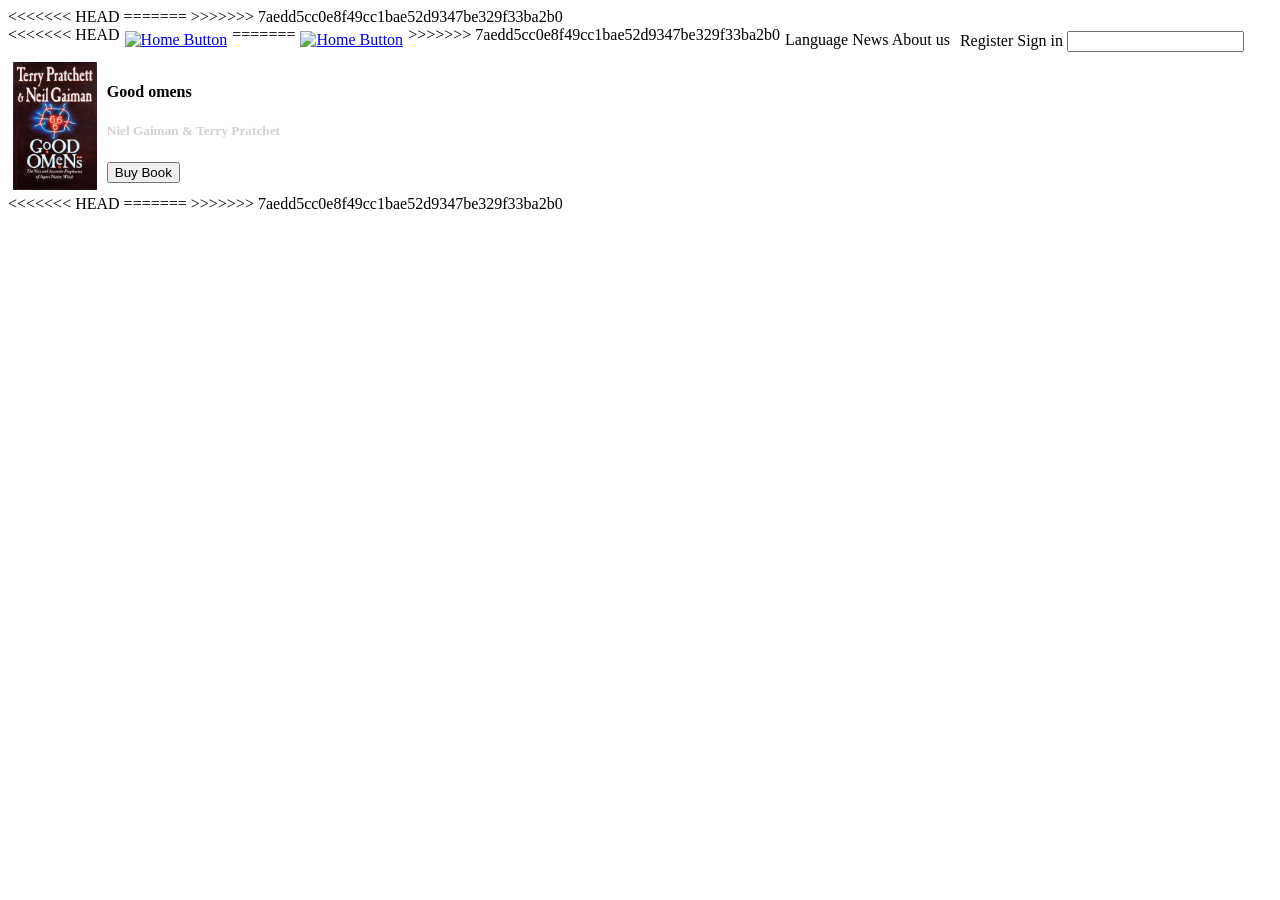
==== Good omens.html @ 3a7e95c0 "Initial commit" ====
<!DOCTYPE html>

<html>
    <head>
<<<<<<< HEAD
        <title>Good Omens-The Bool</title>
=======
        <title>Good Omens-The Book</title>
>>>>>>> 7aedd5cc0e8f49cc1bae52d9347be329f33ba2b0
        
        <style>
            header{
                display: flex;
            }

            h5{
                color: lightgray;
            }
            
            main{
                display:flex;
            }

            img, section{
                margin:5px;
            }
        </style>
    </head>

    <body>
        <header>
<<<<<<< HEAD
			<a href="Index.html"><img src="logo" alt="Home Button"></a>
=======
			<a href="index.html"><img src="logo" alt="Home Button"></a>
>>>>>>> 7aedd5cc0e8f49cc1bae52d9347be329f33ba2b0
			<section>
				<a>Language</a>
				<a>News</a>
				<a>About us</a>
			</section>

			<section>
				<a>Register</a>
				<a>Sign in</a>
				<input>
			</section>
		</header>
        <main>
            <img src="Good omens.jpg" style="height:128px;">
            <section>
                </stuff><h4>Good omens</h4>
                <h5>Niel Gaiman & Terry Pratchet</h5>
                <a href="https://www.amazon.com/Good-Omens-Prophecies-Pratchett-2007-08-07/dp/B007NBGZEE/ref=pd_lpo_14_t_0/146-5270982-9457916?_encoding=UTF8&pd_rd_i=B007NBGZEE&pd_rd_r=f0662213-592d-4591-86d9-1102f2fe136c&pd_rd_w=5tO0d&pd_rd_wg=RAwCO&pf_rd_p=a0d6e967-6561-454c-84f8-2ce2c92b79a6&pf_rd_r=262HREHCPTZ61BZ1DYN9&psc=1&refRID=262HREHCPTZ61BZ1DYN9">
                    <button>Buy Book</button>
                </a>
            </section>
        </main>
    </body>
<<<<<<< HEAD
</html>
=======
</html>
>>>>>>> 7aedd5cc0e8f49cc1bae52d9347be329f33ba2b0
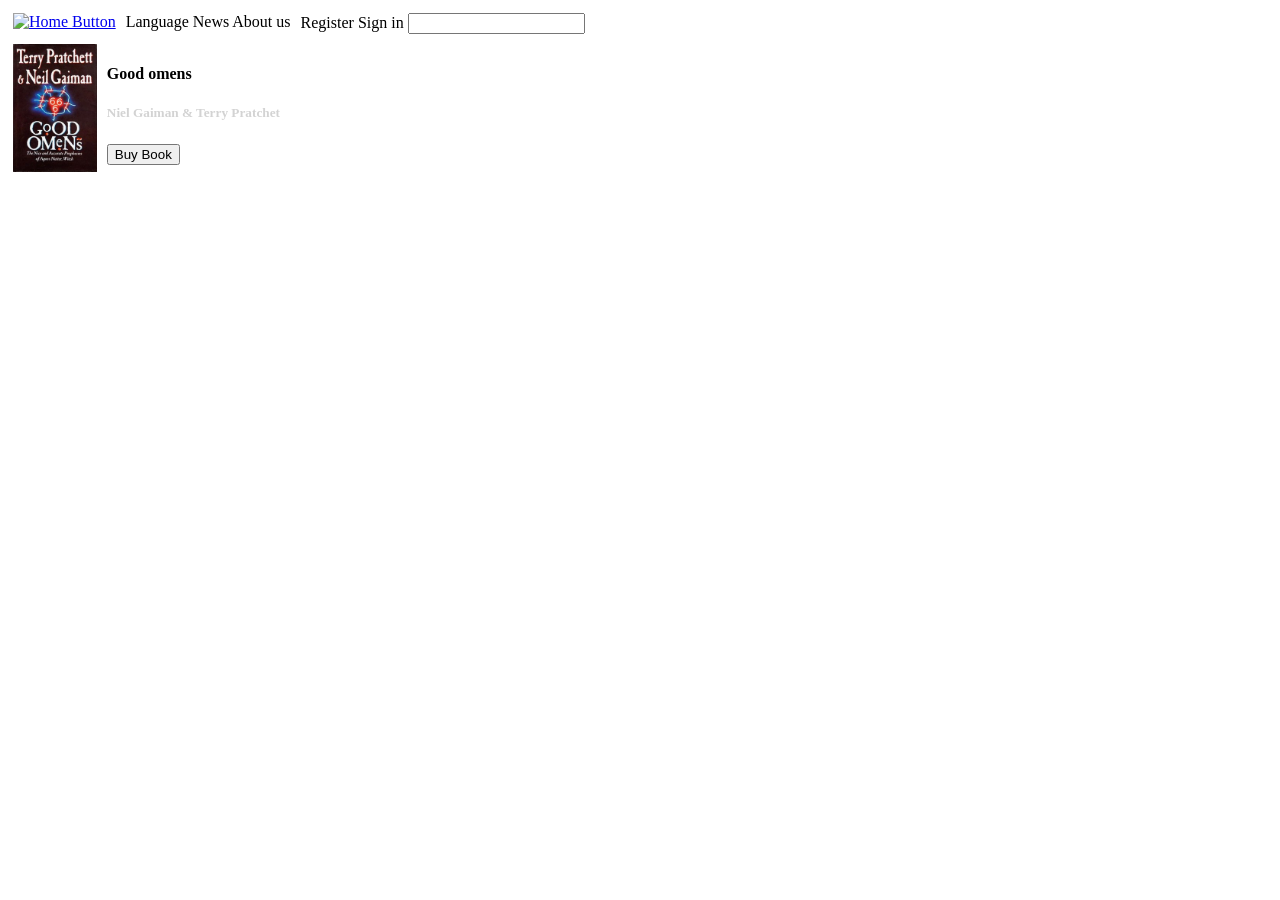
==== commit ab37c016: "More Stuff" ====
--- a/Good omens.html
+++ b/Good omens.html
@@ -2,38 +2,13 @@
 
 <html>
     <head>
-<<<<<<< HEAD
-        <title>Good Omens-The Bool</title>
-=======
-        <title>Good Omens-The Book</title>
->>>>>>> 7aedd5cc0e8f49cc1bae52d9347be329f33ba2b0
-        
-        <style>
-            header{
-                display: flex;
-            }
-
-            h5{
-                color: lightgray;
-            }
-            
-            main{
-                display:flex;
-            }
-
-            img, section{
-                margin:5px;
-            }
-        </style>
+        <title>Good Omens-TheBook</title>        
+        <link rel="stylesheet" href="style.css">
     </head>
 
     <body>
         <header>
-<<<<<<< HEAD
-			<a href="Index.html"><img src="logo" alt="Home Button"></a>
-=======
-			<a href="index.html"><img src="logo" alt="Home Button"></a>
->>>>>>> 7aedd5cc0e8f49cc1bae52d9347be329f33ba2b0
+        	<a href="index.html"><img src="logo" alt="Home Button"></a>
 			<section>
 				<a>Language</a>
 				<a>News</a>
@@ -57,8 +32,4 @@
             </section>
         </main>
     </body>
-<<<<<<< HEAD
-</html>
-=======
-</html>
->>>>>>> 7aedd5cc0e8f49cc1bae52d9347be329f33ba2b0
+</html>
--- a/style.css
+++ b/style.css
@@ -0,0 +1,34 @@
+ul{
+    list-style-type: none;
+}
+
+main{
+    display:flex;
+}
+
+header{
+    display:flex;
+}
+table{
+    border: solid black;
+}
+
+nav{
+    padding: 10px;
+}
+
+header{
+    display: flex;
+}
+
+h5{
+    color: lightgray;
+}
+
+main{
+    display:flex;
+}
+
+img, section{
+    margin:5px;
+}
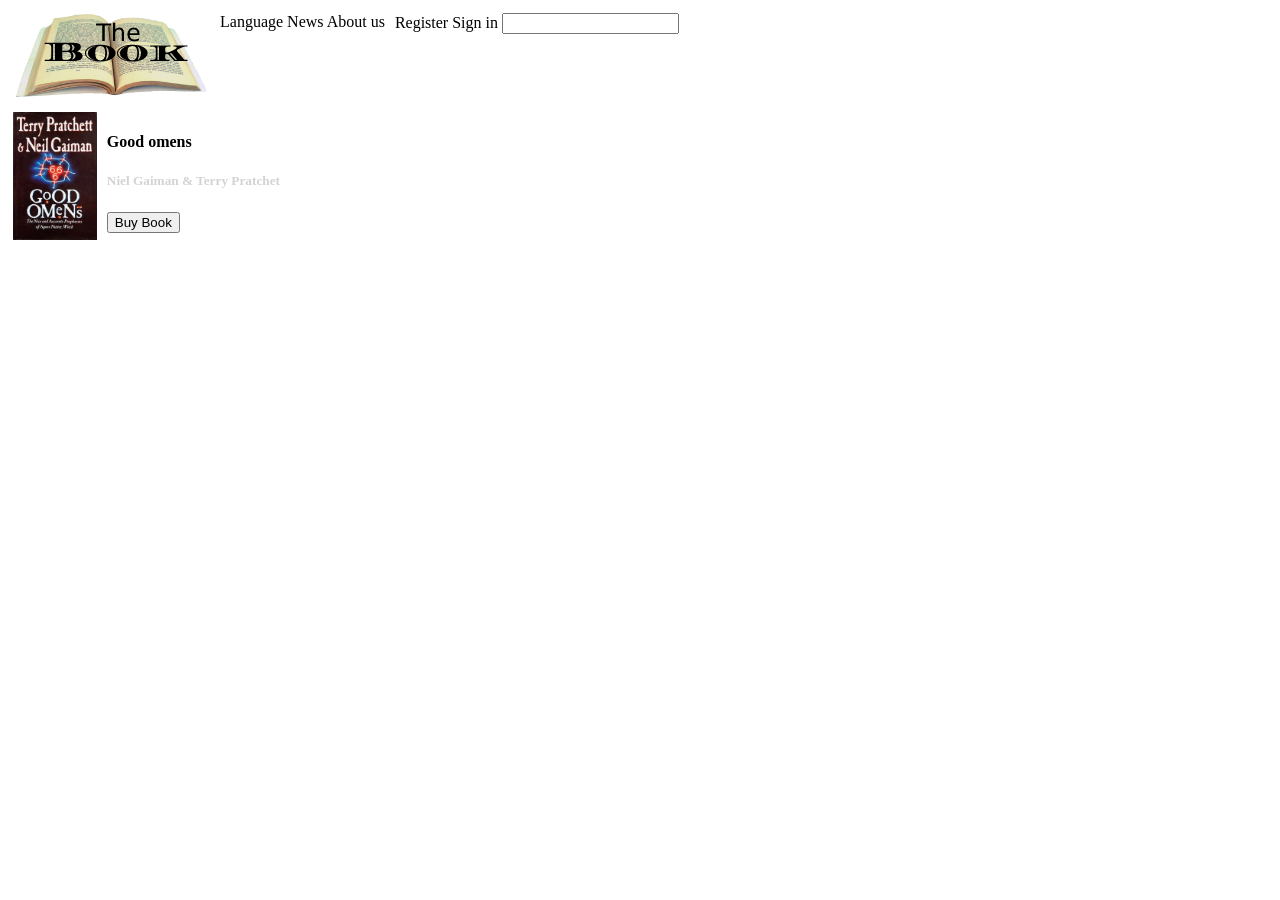
==== commit 69715311: "Added Logo" ====
--- a/Good omens.html
+++ b/Good omens.html
@@ -8,7 +8,7 @@
 
     <body>
         <header>
-        	<a href="index.html"><img src="logo" alt="Home Button"></a>
+        	<a href="index.html"><img src="logo.png" alt="Home Button"></a>
 			<section>
 				<a>Language</a>
 				<a>News</a>
--- a/style.css
+++ b/style.css
@@ -31,4 +31,14 @@
 
 img, section{
     margin:5px;
+}
+
+.BookShelf{
+    border-bottom: 2px solid black;
+}
+
+.BookShelf>p{
+    border: 2px solid black;
+    background-color: lime;
+    text-align: center;
 }
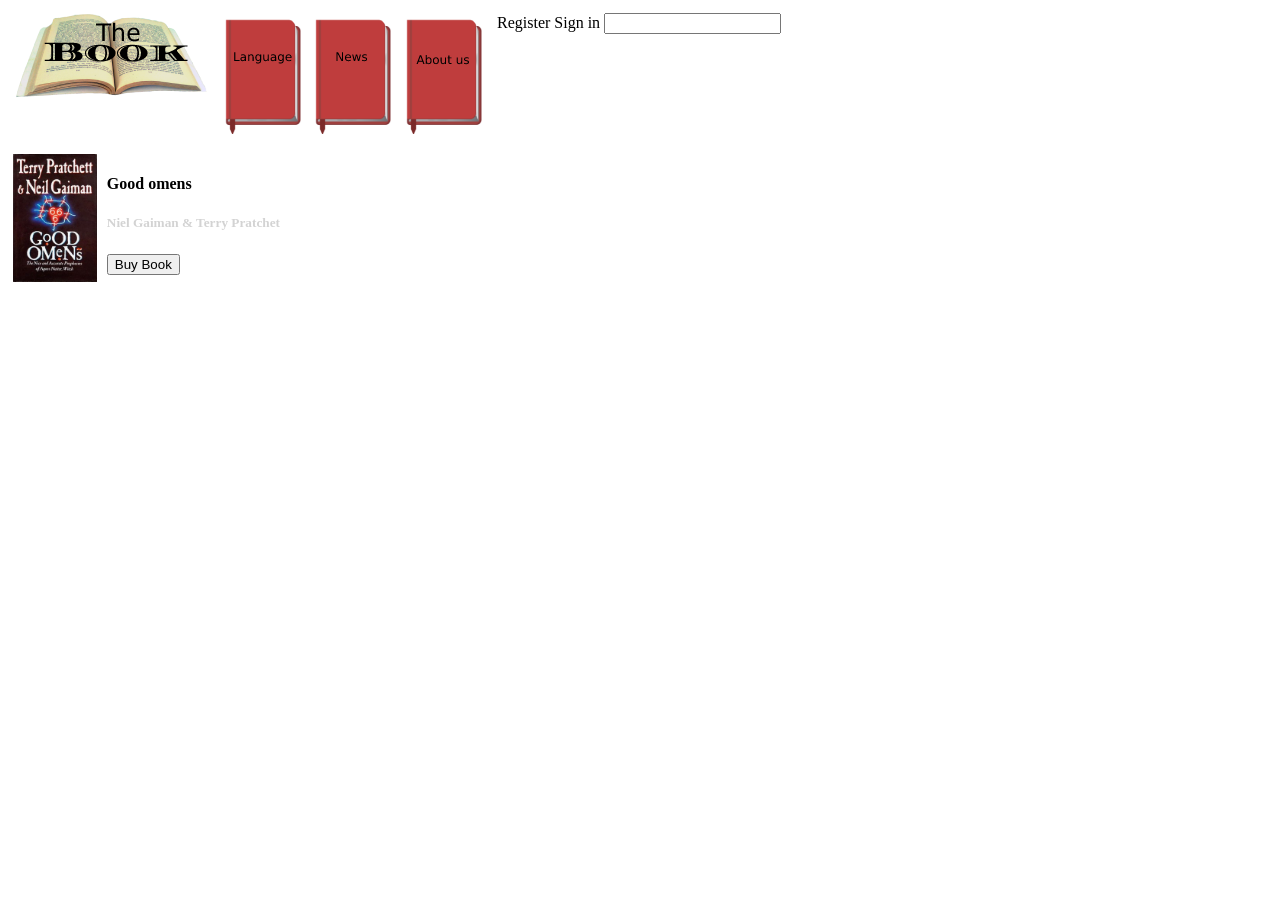
==== commit 88f96476: "Added Help icons" ====
--- a/Good omens.html
+++ b/Good omens.html
@@ -10,9 +10,9 @@
         <header>
         	<a href="index.html"><img src="logo.png" alt="Home Button"></a>
 			<section>
-				<a>Language</a>
-				<a>News</a>
-				<a>About us</a>
+                <a><img src="Language.png" alt="Language"></a>
+				<a><img src="News.png" alt="News"></a>
+				<a><img src="AboutUs.png" alt="About us"></a>
 			</section>
 
 			<section>
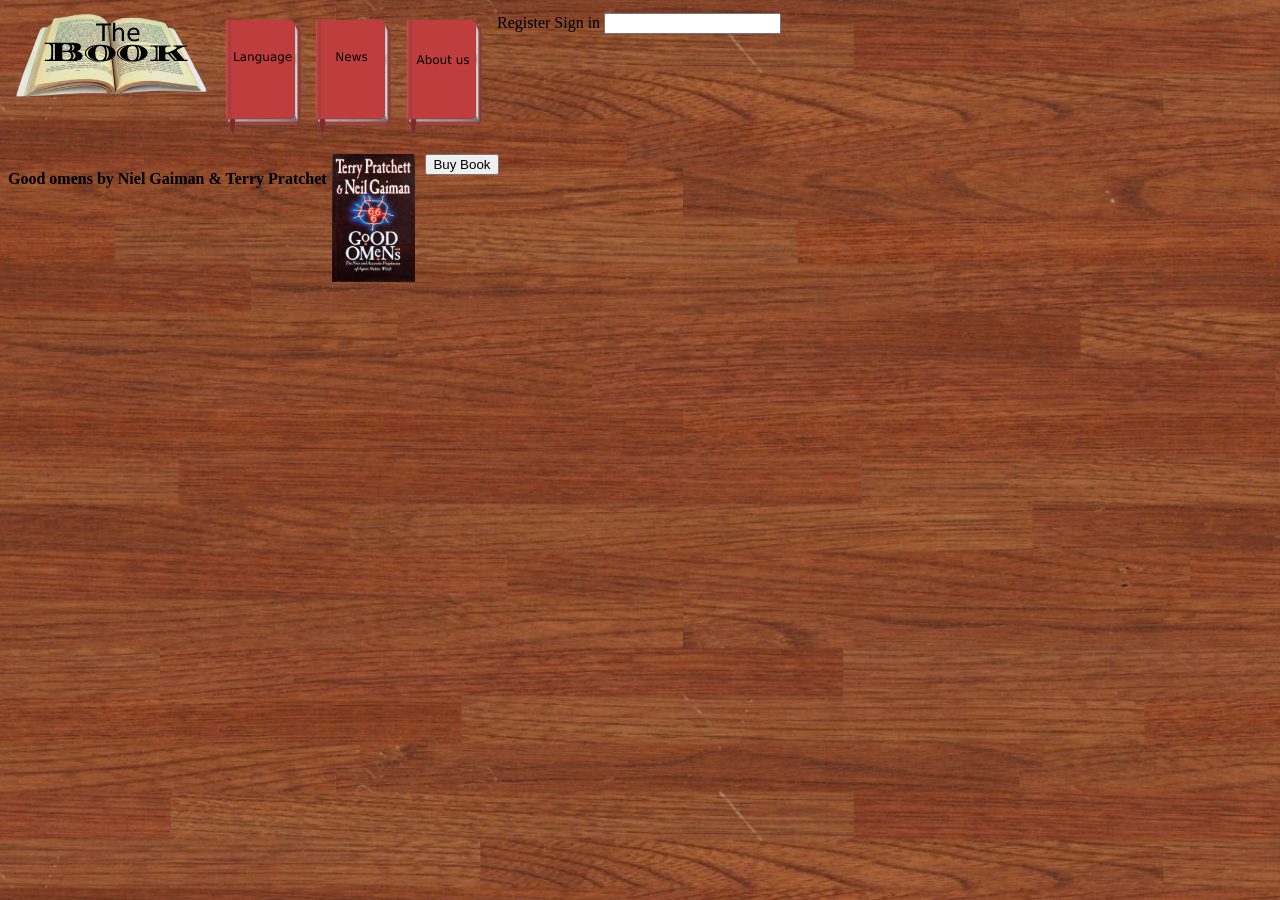
==== commit 5a8f85ec: "Full File Update" ====
--- a/Good omens.html
+++ b/Good omens.html
@@ -22,10 +22,11 @@
 			</section>
 		</header>
         <main>
+            <h4>Good omens by Niel Gaiman & Terry Pratchet</h4>
             <img src="Good omens.jpg" style="height:128px;">
             <section>
-                </stuff><h4>Good omens</h4>
-                <h5>Niel Gaiman & Terry Pratchet</h5>
+        
+     
                 <a href="https://www.amazon.com/Good-Omens-Prophecies-Pratchett-2007-08-07/dp/B007NBGZEE/ref=pd_lpo_14_t_0/146-5270982-9457916?_encoding=UTF8&pd_rd_i=B007NBGZEE&pd_rd_r=f0662213-592d-4591-86d9-1102f2fe136c&pd_rd_w=5tO0d&pd_rd_wg=RAwCO&pf_rd_p=a0d6e967-6561-454c-84f8-2ce2c92b79a6&pf_rd_r=262HREHCPTZ61BZ1DYN9&psc=1&refRID=262HREHCPTZ61BZ1DYN9">
                     <button>Buy Book</button>
                 </a>
--- a/style.css
+++ b/style.css
@@ -34,11 +34,19 @@
 }
 
 .BookShelf{
-    border-bottom: 2px solid black;
+    background-image: url("BookShelf.png");
 }
 
 .BookShelf>p{
-    border: 2px solid black;
-    background-color: lime;
+    background-image: url("Paper.png");
     text-align: center;
+}
+
+body{
+    background-image: url("Background.png");
+    background-repeat: repeat-x repeat-y;
+}
+
+nav{
+    background-image: url("GenresThingy.png")
 }
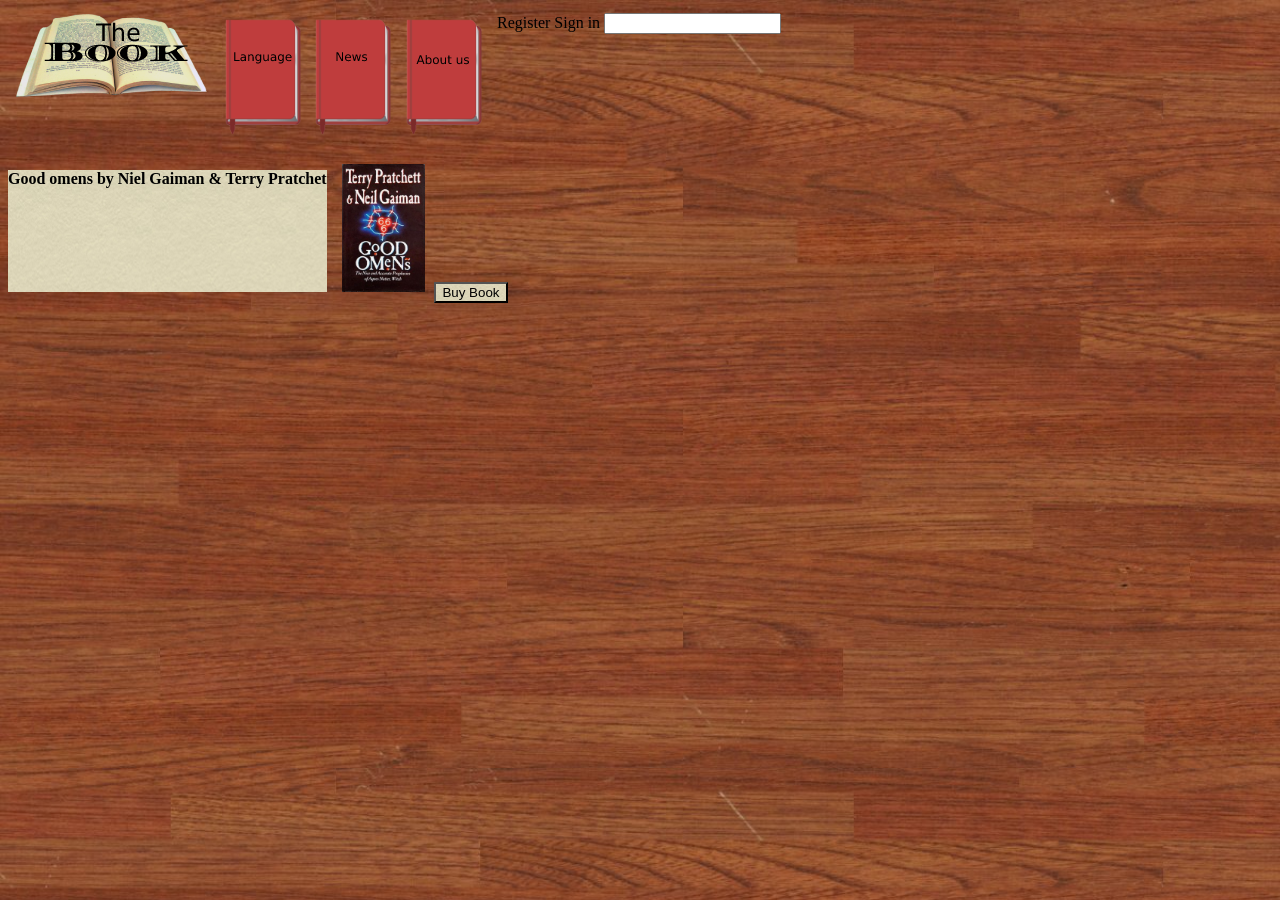
==== commit be167fd8: "Update all files" ====
--- a/Good omens.html
+++ b/Good omens.html
@@ -23,14 +23,18 @@
 		</header>
         <main>
             <h4>Good omens by Niel Gaiman & Terry Pratchet</h4>
-            <img src="Good omens.jpg" style="height:128px;">
             <section>
-        
-     
-                <a href="https://www.amazon.com/Good-Omens-Prophecies-Pratchett-2007-08-07/dp/B007NBGZEE/ref=pd_lpo_14_t_0/146-5270982-9457916?_encoding=UTF8&pd_rd_i=B007NBGZEE&pd_rd_r=f0662213-592d-4591-86d9-1102f2fe136c&pd_rd_w=5tO0d&pd_rd_wg=RAwCO&pf_rd_p=a0d6e967-6561-454c-84f8-2ce2c92b79a6&pf_rd_r=262HREHCPTZ61BZ1DYN9&psc=1&refRID=262HREHCPTZ61BZ1DYN9">
-                    <button>Buy Book</button>
-                </a>
+                <section>
+                    <img src="Good omens.jpg" style="height:128px;">
+                    <a href="https://www.amazon.com/Good-Omens-Prophecies-Pratchett-2007-08-07/dp/B007NBGZEE/ref=pd_lpo_14_t_0/146-5270982-9457916?_encoding=UTF8&pd_rd_i=B007NBGZEE&pd_rd_r=f0662213-592d-4591-86d9-1102f2fe136c&pd_rd_w=5tO0d&pd_rd_wg=RAwCO&pf_rd_p=a0d6e967-6561-454c-84f8-2ce2c92b79a6&pf_rd_r=262HREHCPTZ61BZ1DYN9&psc=1&refRID=262HREHCPTZ61BZ1DYN9">
+                        <button>Buy Book</button>
+                    </a>
+                </section>
+                <section class="info">
+                
+                </section>
             </section>
+         
         </main>
     </body>
 </html>
--- a/style.css
+++ b/style.css
@@ -21,11 +21,11 @@
     display: flex;
 }
 
-h5{
-    color: lightgray;
+h4{
+    background-image: url("Paper.png");
 }
 
-main{
+main>section{
     display:flex;
 }
 
@@ -49,4 +49,13 @@
 
 nav{
     background-image: url("GenresThingy.png")
+}
+
+a>button{
+    background-image: url("Paper.png");
+    text-align: center;    
+}
+
+.info{
+    background-image: url("Paper.png");
 }
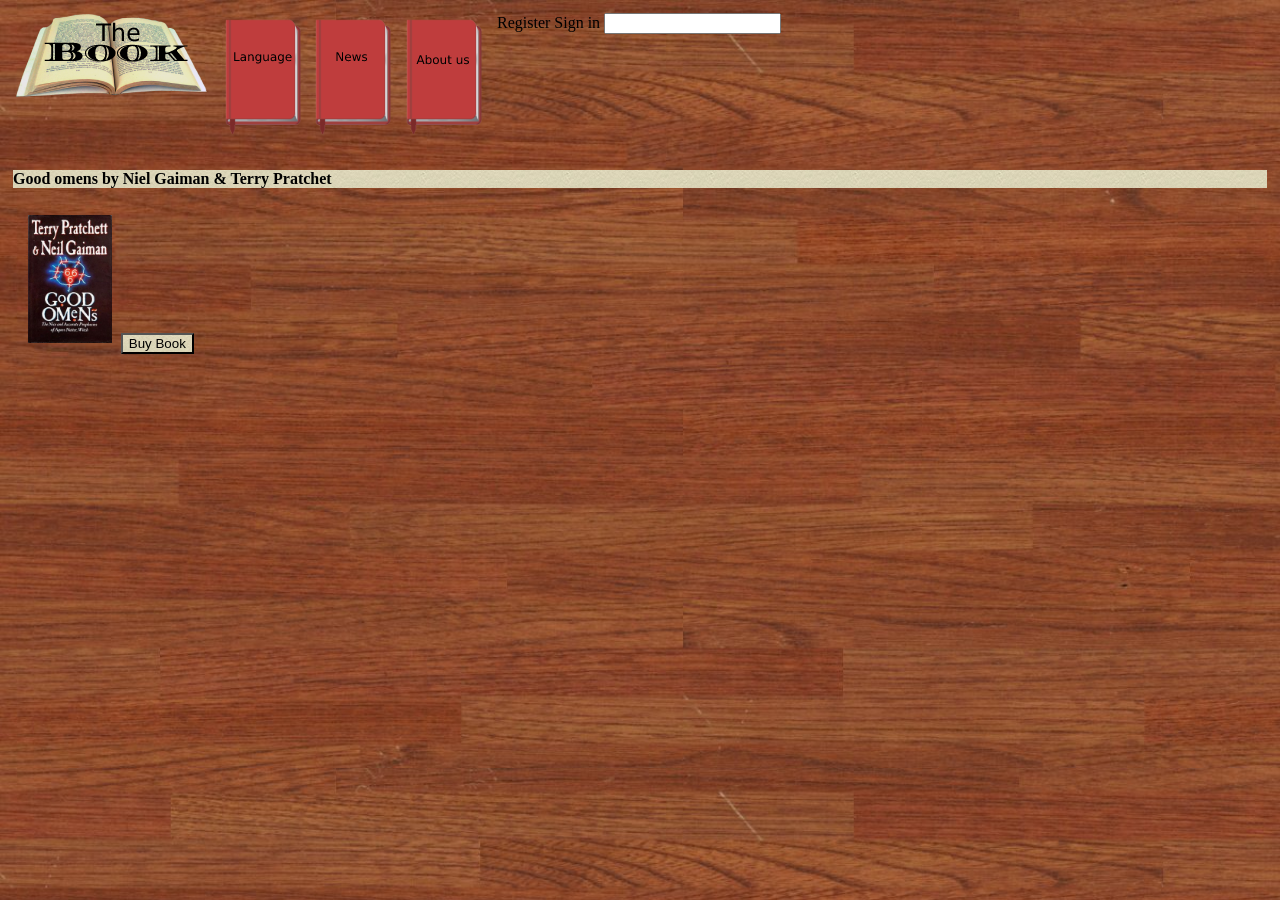
==== commit 328202ab: "Edited For better style" ====
--- a/Good omens.html
+++ b/Good omens.html
@@ -21,7 +21,7 @@
 				<input>
 			</section>
 		</header>
-        <main>
+        <section id="main">
             <h4>Good omens by Niel Gaiman & Terry Pratchet</h4>
             <section>
                 <section>
@@ -35,6 +35,6 @@
                 </section>
             </section>
          
-        </main>
+        </section>
     </body>
 </html>
--- a/style.css
+++ b/style.css
@@ -25,7 +25,7 @@
     background-image: url("Paper.png");
 }
 
-main>section{
+section.main>section{
     display:flex;
 }
 
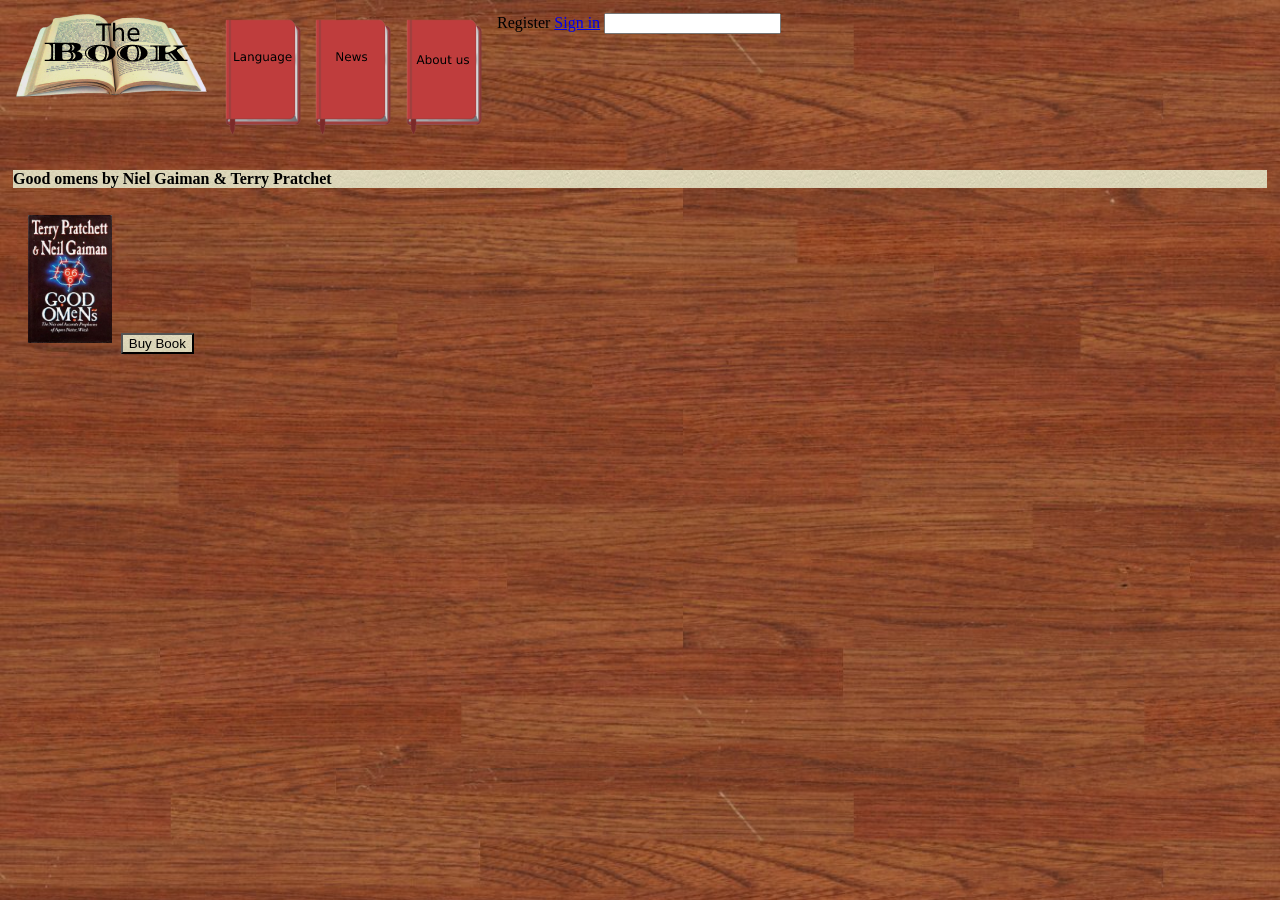
==== commit 7efb3ab8: "Added Log in file and edited style" ====
--- a/Good omens.html
+++ b/Good omens.html
@@ -17,7 +17,7 @@
 
 			<section>
 				<a>Register</a>
-				<a>Sign in</a>
+			<a href="Login.html">Sign in</a>
 				<input>
 			</section>
 		</header>
--- a/style.css
+++ b/style.css
@@ -27,6 +27,10 @@
 
 section.main>section{
     display:flex;
+}
+
+section.main>h4{
+	text-align: center;
 }
 
 img, section{
